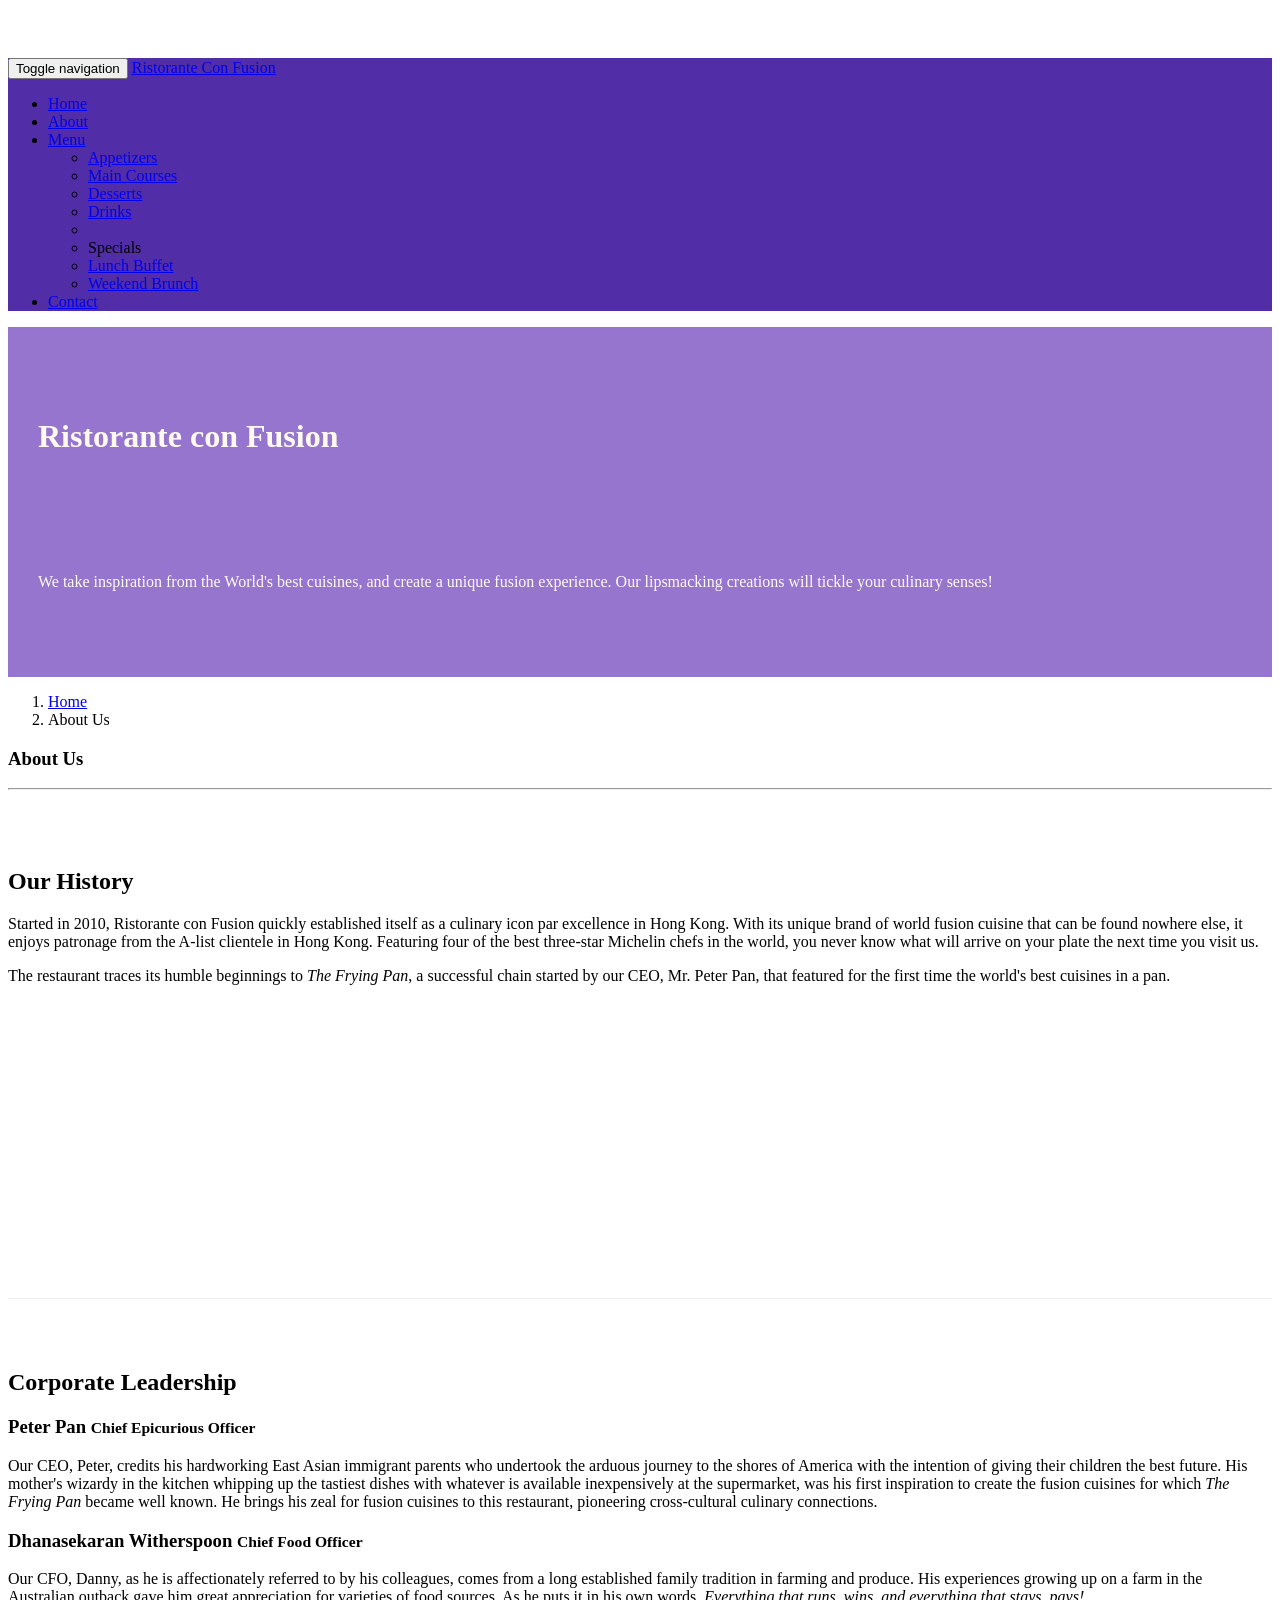
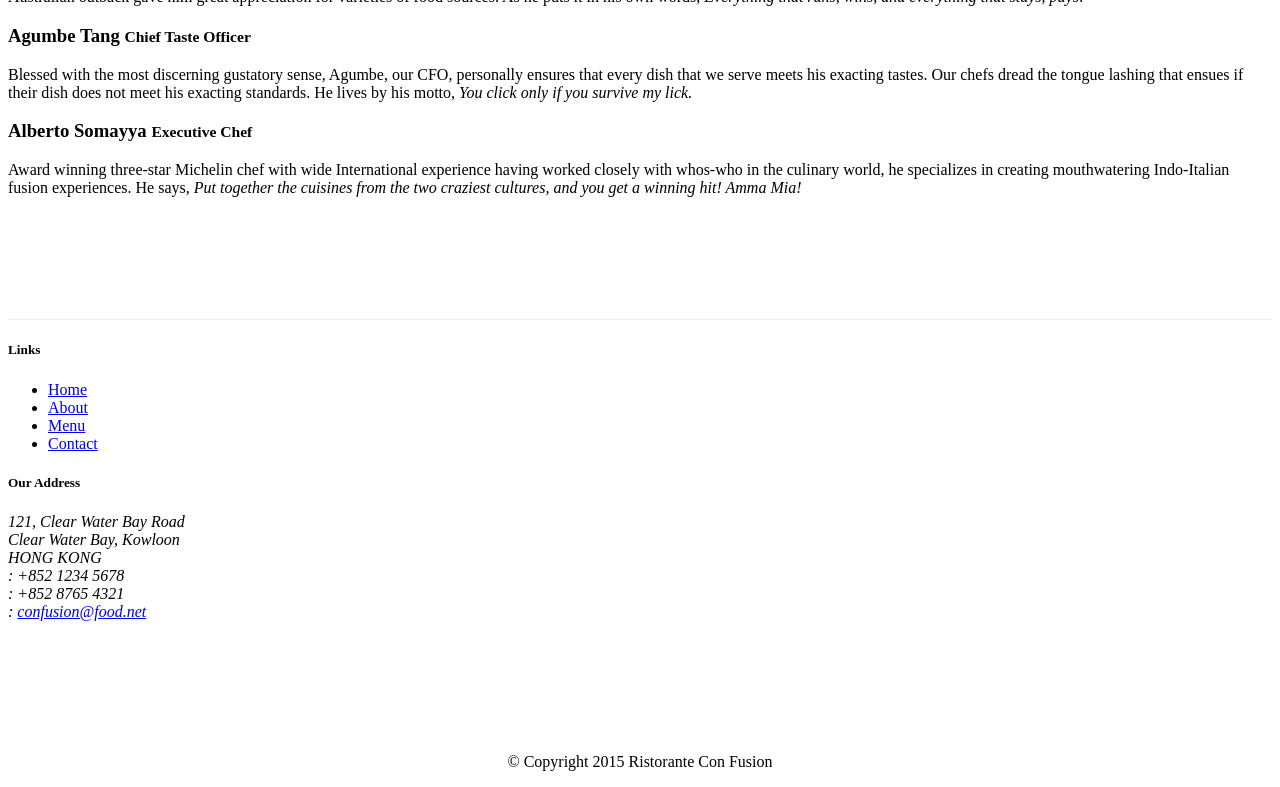
==== aboutus.html @ e083cf08 "Add aboutus.html" ====
<!DOCTYPE html>
<html lang="en">

<head>
    <meta charset="utf-8">
    <meta http-equiv="X-UA-Compatible" content="IE=edge">
    <meta name="viewport" content="width=device-width, initial-scale=1">
    <!-- The above 3 meta tags *must* come first in the head; any other head
         content must come *after* these tags -->
    <title>Ristorante Con Fusion: About Us</title>
    <!-- Bootstrap CSS -->
    <link rel="stylesheet" href="node_modules/bootstrap/dist/css/bootstrap.min.css">
    <link rel="stylesheet" href="node_modules/font-awesome/css/font-awesome.css">
    <link rel="stylesheet" href="css/bootstrap-social.css">
    <link rel="stylesheet" href="css/styles.css">

    <!-- HTML5 shim and Respond.js for IE8 support of HTML5 elements and media queries -->
    <!-- WARNING: Respond.js doesn't work if you view the page via file:// -->
    <!--[if lt IE 9]>
    <script src="https://oss.maxcdn.com/html5shiv/3.7.2/html5shiv.min.js"></script>
    <script src="https://oss.maxcdn.com/respond/1.4.2/respond.min.js"></script>
    <![endif]-->
</head>

<body>
<nav class="navbar navbar-inverse navbar-fixed-top" role="navigation">
    <div class="container">
        <div class="navbar-header">
            <button type="button" class="navbar-toggle collapsed" data-toggle="collapse" data-target="#navbar" aria-expanded="false" aria-controls="navbar">
                <span class="sr-only">Toggle navigation</span>
                <span class="icon-bar"></span>
                <span class="icon-bar"></span>
                <span class="icon-bar"></span>
            </button>
            <a class="navbar-brand" href="index.html">Ristorante Con Fusion</a>
        </div>
        <div id="navbar" class="navbar-collapse collapse">
            <ul class="nav navbar-nav">
                <li><a href="index.html"><span class="glyphicon glyphicon-home"
                                               aria-hidden="true"></span> Home</a></li>
                <li class="active"><a href="#"><span class="glyphicon glyphicon-info-sign"
                                                     aria-hidden="true"></span> About</a></a></li>
                <li class="dropdown">
                    <a href="#" class="dropdown-toggle" data-toggle="dropdown"
                       role="button" aria-haspopup="true" aria-expanded="false">
                        Menu <span class="caret"></span></a>
                    <ul class="dropdown-menu">
                        <li><a href="#">Appetizers</a></li>
                        <li><a href="#">Main Courses</a></li>
                        <li><a href="#">Desserts</a></li>
                        <li><a href="#">Drinks</a></li>
                        <li role="separator" class="divider"></li>
                        <li class="dropdown-header">Specials</li>
                        <li><a href="#">Lunch Buffet</a></li>
                        <li><a href="#">Weekend Brunch</a></li>
                    </ul>
                </li>
                <li><a href="#">Contact</a></li>
            </ul>
        </div>
    </div>
</nav>
<header class="jumbotron">

    <!-- Main component for a primary marketing message or call to action -->

    <div class="container">
        <div class="row row-header">
            <div class="col-xs-12 col-sm-8">
                <h1>Ristorante con Fusion</h1>
                <p style="padding:40px;"></p>
                <p>We take inspiration from the World's best cuisines, and create a unique fusion experience. Our lipsmacking creations will tickle your culinary senses!</p>
            </div>
            <div class="col-xs-12 col-sm-4">
            </div>
        </div>
    </div>
</header>

<div class="container">
    <div class="row">
        <div class="col-xs-12">
            <ol class="breadcrumb">
                <li><a href="index.html">Home</a></li>
                <li>About Us</li>
            </ol>
        </div>
        <div class="col-xs-12">
            <h3>About Us</h3>
            <hr>
        </div>
    </div>

    <div class="row row-content">
        <div class="col-xs-12 col-sm-10">
            <h2>Our History</h2>
            <p>Started in 2010, Ristorante con Fusion quickly established itself as a culinary icon par excellence in Hong Kong. With its unique brand of world fusion cuisine that can be found nowhere else, it enjoys patronage from the A-list clientele in Hong Kong.  Featuring four of the best three-star Michelin chefs in the world, you never know what will arrive on your plate the next time you visit us.</p>
            <p>The restaurant traces its humble beginnings to <em>The Frying Pan</em>, a successful chain started by our CEO, Mr. Peter Pan, that featured for the first time the world's best cuisines in a pan.</p>
        </div>
        <div>
            <p style="padding:20px;"></p>
        </div>
    </div>

    <div class="row row-content">
        <div class="col-xs-12 col-sm-10">
            <h2>Corporate Leadership</h2>
            <h3>Peter Pan <small>Chief Epicurious Officer</small></h3>
            <p>Our CEO, Peter, credits his hardworking East Asian immigrant parents who undertook the arduous journey to the shores of America with the intention of giving their children the best future. His mother's wizardy in the kitchen whipping up the tastiest dishes with whatever is available inexpensively at the supermarket, was his first inspiration to create the fusion cuisines for which <em>The Frying Pan</em> became well known. He brings his zeal for fusion cuisines to this restaurant, pioneering cross-cultural culinary connections.</p>
            <h3>Dhanasekaran Witherspoon <small>Chief Food Officer</small></h3>
            <p>Our CFO, Danny, as he is affectionately referred to by his colleagues, comes from a long established family tradition in farming and produce. His experiences growing up on a farm in the Australian outback gave him great appreciation for varieties of food sources. As he puts it in his own words, <em>Everything that runs, wins, and everything that stays, pays!</em></p>
            <h3>Agumbe Tang <small>Chief Taste Officer</small></h3>
            <p>Blessed with the most discerning gustatory sense, Agumbe, our CFO, personally ensures that every dish that we serve meets his exacting tastes. Our chefs dread the tongue lashing that ensues if their dish does not meet his exacting standards. He lives by his motto, <em>You click only if you survive my lick.</em></p>
            <h3>Alberto Somayya <small>Executive Chef</small></h3>
            <p>Award winning three-star Michelin chef with wide International experience having worked closely with whos-who in the culinary world, he specializes in creating mouthwatering Indo-Italian fusion experiences. He says, <em>Put together the cuisines from the two craziest cultures, and you get a winning hit! Amma Mia!</em></p>
        </div>
        <div>
            <p style="padding:20px;"></p>
        </div>
    </div>

</div>

<footer class="row-footer">
    <div class="container">
        <div class="row">
            <div class="col-xs-5 col-xs-offset-1 col-sm-2 col-sm-offset-1">
                <h5>Links</h5>
                <ul class="list-unstyled">
                    <li><a href="#">Home</a></li>
                    <li><a href="#">About</a></li>
                    <li><a href="#">Menu</a></li>
                    <li><a href="#">Contact</a></li>
                </ul>
            </div>
            <div class="col-xs-6 col-sm-5">
                <h5>Our Address</h5>
                <address>
                    121, Clear Water Bay Road<br>
                    Clear Water Bay, Kowloon<br>
                    HONG KONG<br>
                    <i class="fa fa-phone"></i>: +852 1234 5678<br>
                    <i class="fa fa-fax"></i>: +852 8765 4321<br>
                    <i class="fa fa-envelope"></i>:
                    <a href="mailto:confusion@food.net">confusion@food.net</a>
                </address>
            </div>
            <div class="col-xs-12 col-sm-4">
                <div class="nav navbar-nav" style="padding: 40px 10px;">
                    <a class="btn btn-social-icon btn-google-plus" href="http://google.com/+"><i class="fa fa-google-plus"></i></a>
                    <a class="btn btn-social-icon btn-facebook" href="http://www.facebook.com/profile.php?id="><i class="fa fa-facebook"></i></a>
                    <a class="btn btn-social-icon btn-linkedin" href="http://www.linkedin.com/in/"><i class="fa fa-linkedin"></i></a>
                    <a class="btn btn-social-icon btn-twitter" href="http://twitter.com/"><i class="fa fa-twitter"></i></a>
                    <a class="btn btn-social-icon btn-youtube" href="http://youtube.com/"><i class="fa fa-youtube"></i></a>
                    <a class="btn btn-social-icon" href="mailto:"><i class="fa fa-envelope-o"></i></a>
                </div>
            </div>
            <div class="col-xs-12">
                <p style="padding:10px;"></p>
                <p align=center>© Copyright 2015 Ristorante Con Fusion</p>
            </div>
        </div>
    </div>
</footer>
<!-- jQuery (necessary for Bootstrap's JavaScript plugins) -->
<script src="https://ajax.googleapis.com/ajax/libs/jquery/1.11.3/jquery.min.js"></script>
<!-- Include all compiled plugins (below), or include individual files as needed -->
<script src="js/bootstrap.min.js"></script>
</body>

</html>
---- css/styles.css ----
.row-header {
    margin: 0px auto;
    padding: 0px auto;
}

.row-content {
    margin: 0px auto;
    padding: 50px 0px 50px 0px;
    border-bottom: 1px ridge;
    min-height: 400px;
}

.footer {
    background-color: #D1C4E9;
    margin: 0px auto;
    padding: 20px 0px 20px 0px;
}

.jumbotron {
    padding: 70px 30px 70px 30px;
    margin: 0px auto;
    background-color: #9575CD;
    color: floralwhite;
}

.address {
    font-size: 80%;
    margin: 0px;
    color: #0f0f0f;
}

body {
    padding: 50px 0px 0px 0px;
    z-index: 0;
}

.navbar-inverse {
    background-color: #512DA8;
}
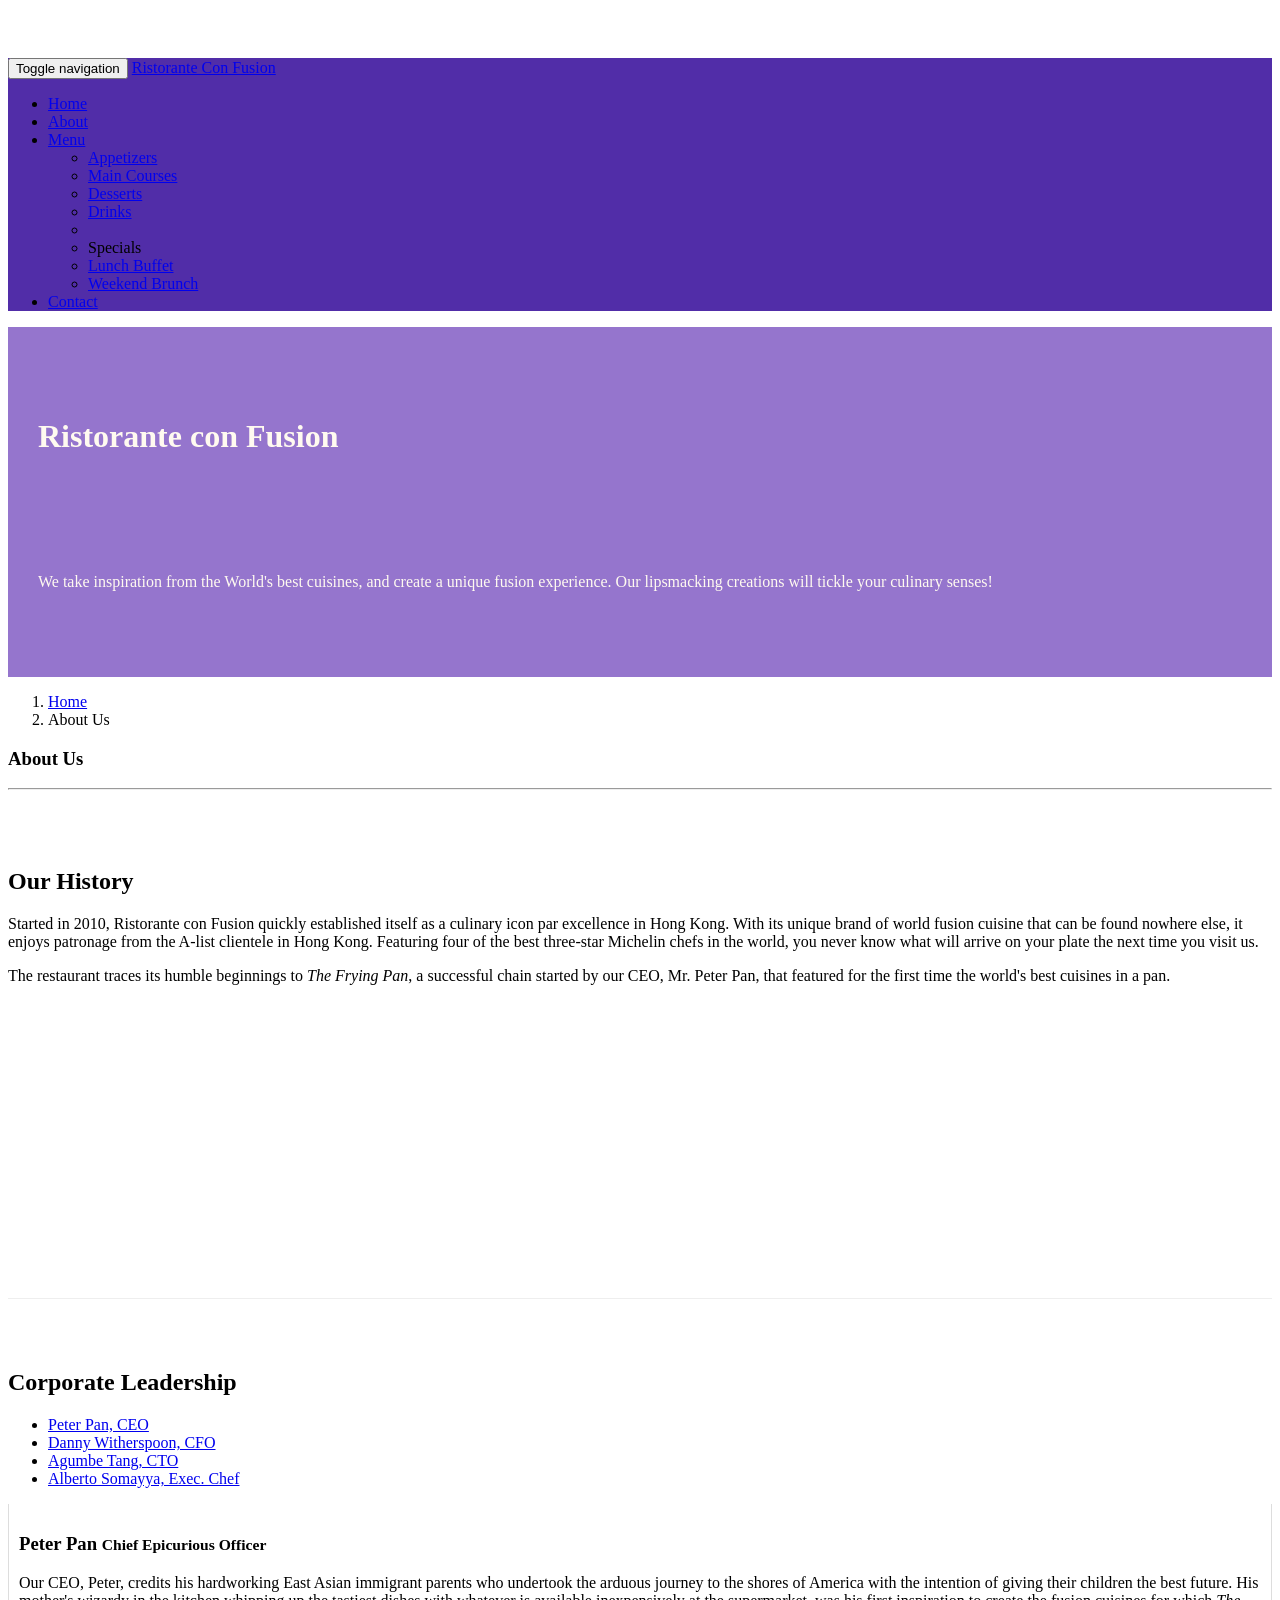
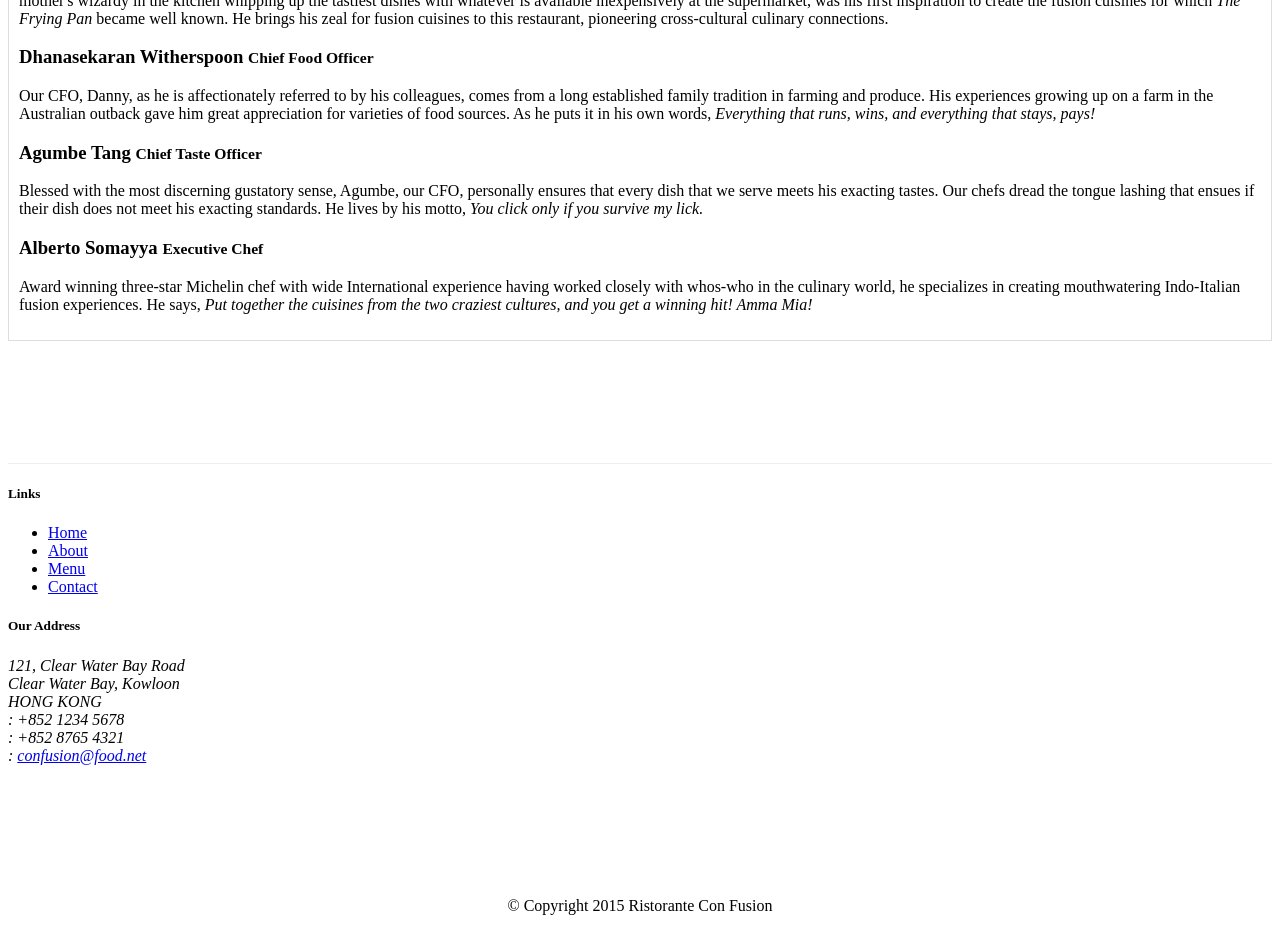
==== commit 12a67e94: "Tabbed Navigation" ====
--- a/aboutus.html
+++ b/aboutus.html
@@ -105,14 +105,41 @@
     <div class="row row-content">
         <div class="col-xs-12 col-sm-10">
             <h2>Corporate Leadership</h2>
-            <h3>Peter Pan <small>Chief Epicurious Officer</small></h3>
-            <p>Our CEO, Peter, credits his hardworking East Asian immigrant parents who undertook the arduous journey to the shores of America with the intention of giving their children the best future. His mother's wizardy in the kitchen whipping up the tastiest dishes with whatever is available inexpensively at the supermarket, was his first inspiration to create the fusion cuisines for which <em>The Frying Pan</em> became well known. He brings his zeal for fusion cuisines to this restaurant, pioneering cross-cultural culinary connections.</p>
-            <h3>Dhanasekaran Witherspoon <small>Chief Food Officer</small></h3>
-            <p>Our CFO, Danny, as he is affectionately referred to by his colleagues, comes from a long established family tradition in farming and produce. His experiences growing up on a farm in the Australian outback gave him great appreciation for varieties of food sources. As he puts it in his own words, <em>Everything that runs, wins, and everything that stays, pays!</em></p>
-            <h3>Agumbe Tang <small>Chief Taste Officer</small></h3>
-            <p>Blessed with the most discerning gustatory sense, Agumbe, our CFO, personally ensures that every dish that we serve meets his exacting tastes. Our chefs dread the tongue lashing that ensues if their dish does not meet his exacting standards. He lives by his motto, <em>You click only if you survive my lick.</em></p>
-            <h3>Alberto Somayya <small>Executive Chef</small></h3>
-            <p>Award winning three-star Michelin chef with wide International experience having worked closely with whos-who in the culinary world, he specializes in creating mouthwatering Indo-Italian fusion experiences. He says, <em>Put together the cuisines from the two craziest cultures, and you get a winning hit! Amma Mia!</em></p>
+            <ul class="nav nav-tabs">
+                <li class="nav-item">
+                    <a class="nav-link active" href="#peter" role="tab" data-toggle="tab">Peter Pan, CEO</a>
+                </li>
+                <li class="nav-item">
+                    <a class="nav-link" href="#danny" role="tab" data-toggle="tab">Danny Witherspoon, CFO</a>
+                </li>
+                <li class="nav-item">
+                    <a class="nav-link" href="#agumbe" role="tab" data-toggle="tab">Agumbe Tang, CTO</a>
+                </li>
+                <li class="nav-item">
+                   <a class="nav-link" href="#alberto" role="tab" data-toggle="tab">Alberto Somayya, Exec. Chef</a>
+                </li>
+            </ul>
+
+            <div class="tab-content">
+                <div role="tabpanel" class="tab-pane fade show active" id="peter">
+                    <h3>Peter Pan <small>Chief Epicurious Officer</small></h3>
+                    <p>Our CEO, Peter, credits his hardworking East Asian immigrant parents who undertook the arduous journey to the shores of America with the intention of giving their children the best future. His mother's wizardy in the kitchen whipping up the tastiest dishes with whatever is available inexpensively at the supermarket, was his first inspiration to create the fusion cuisines for which <em>The Frying Pan</em> became well known. He brings his zeal for fusion cuisines to this restaurant, pioneering cross-cultural culinary connections.</p>
+                </div>
+                <div role="tabpanel" class="tab-pane fade " id="danny">
+                    <h3>Dhanasekaran Witherspoon <small>Chief Food Officer</small></h3>
+                    <p>Our CFO, Danny, as he is affectionately referred to by his colleagues, comes from a long established family tradition in farming and produce. His experiences growing up on a farm in the Australian outback gave him great appreciation for varieties of food sources. As he puts it in his own words, <em>Everything that runs, wins, and everything that stays, pays!</em></p>
+                </div>
+
+                <div role="tabpanel" class="tab-pane fade " id="agumbe">
+                    <h3>Agumbe Tang <small>Chief Taste Officer</small></h3>
+                    <p>Blessed with the most discerning gustatory sense, Agumbe, our CFO, personally ensures that every dish that we serve meets his exacting tastes. Our chefs dread the tongue lashing that ensues if their dish does not meet his exacting standards. He lives by his motto, <em>You click only if you survive my lick.</em></p>
+                </div>
+
+                <div role="tabpanel" class="tab-pane fade " id="alberto">
+                    <h3>Alberto Somayya <small>Executive Chef</small></h3>
+                    <p>Award winning three-star Michelin chef with wide International experience having worked closely with whos-who in the culinary world, he specializes in creating mouthwatering Indo-Italian fusion experiences. He says, <em>Put together the cuisines from the two craziest cultures, and you get a winning hit! Amma Mia!</em></p>
+                </div>
+            </div>
         </div>
         <div>
             <p style="padding:20px;"></p>
@@ -162,10 +189,10 @@
         </div>
     </div>
 </footer>
-<!-- jQuery (necessary for Bootstrap's JavaScript plugins) -->
-<script src="https://ajax.googleapis.com/ajax/libs/jquery/1.11.3/jquery.min.js"></script>
-<!-- Include all compiled plugins (below), or include individual files as needed -->
-<script src="js/bootstrap.min.js"></script>
+<!-- jQuery first, then Tether, then Bootstrap JS. -->
+<script src="node_modules/jquery/dist/jquery.min.js"></script>
+<script src="node_modules/tether/dist/js/tether.min.js"></script>
+<script src="node_modules/bootstrap/dist/js/bootstrap.min.js"></script>
 </body>
 
 </html>
--- a/css/styles.css
+++ b/css/styles.css
@@ -37,3 +37,10 @@
 .navbar-inverse {
     background-color: #512DA8;
 }
+
+.tab-content {
+    border-left: 1px solid #ddd;
+    border-right: 1px solid #ddd;
+    border-bottom: 1px solid #ddd;
+    padding: 10px;
+}
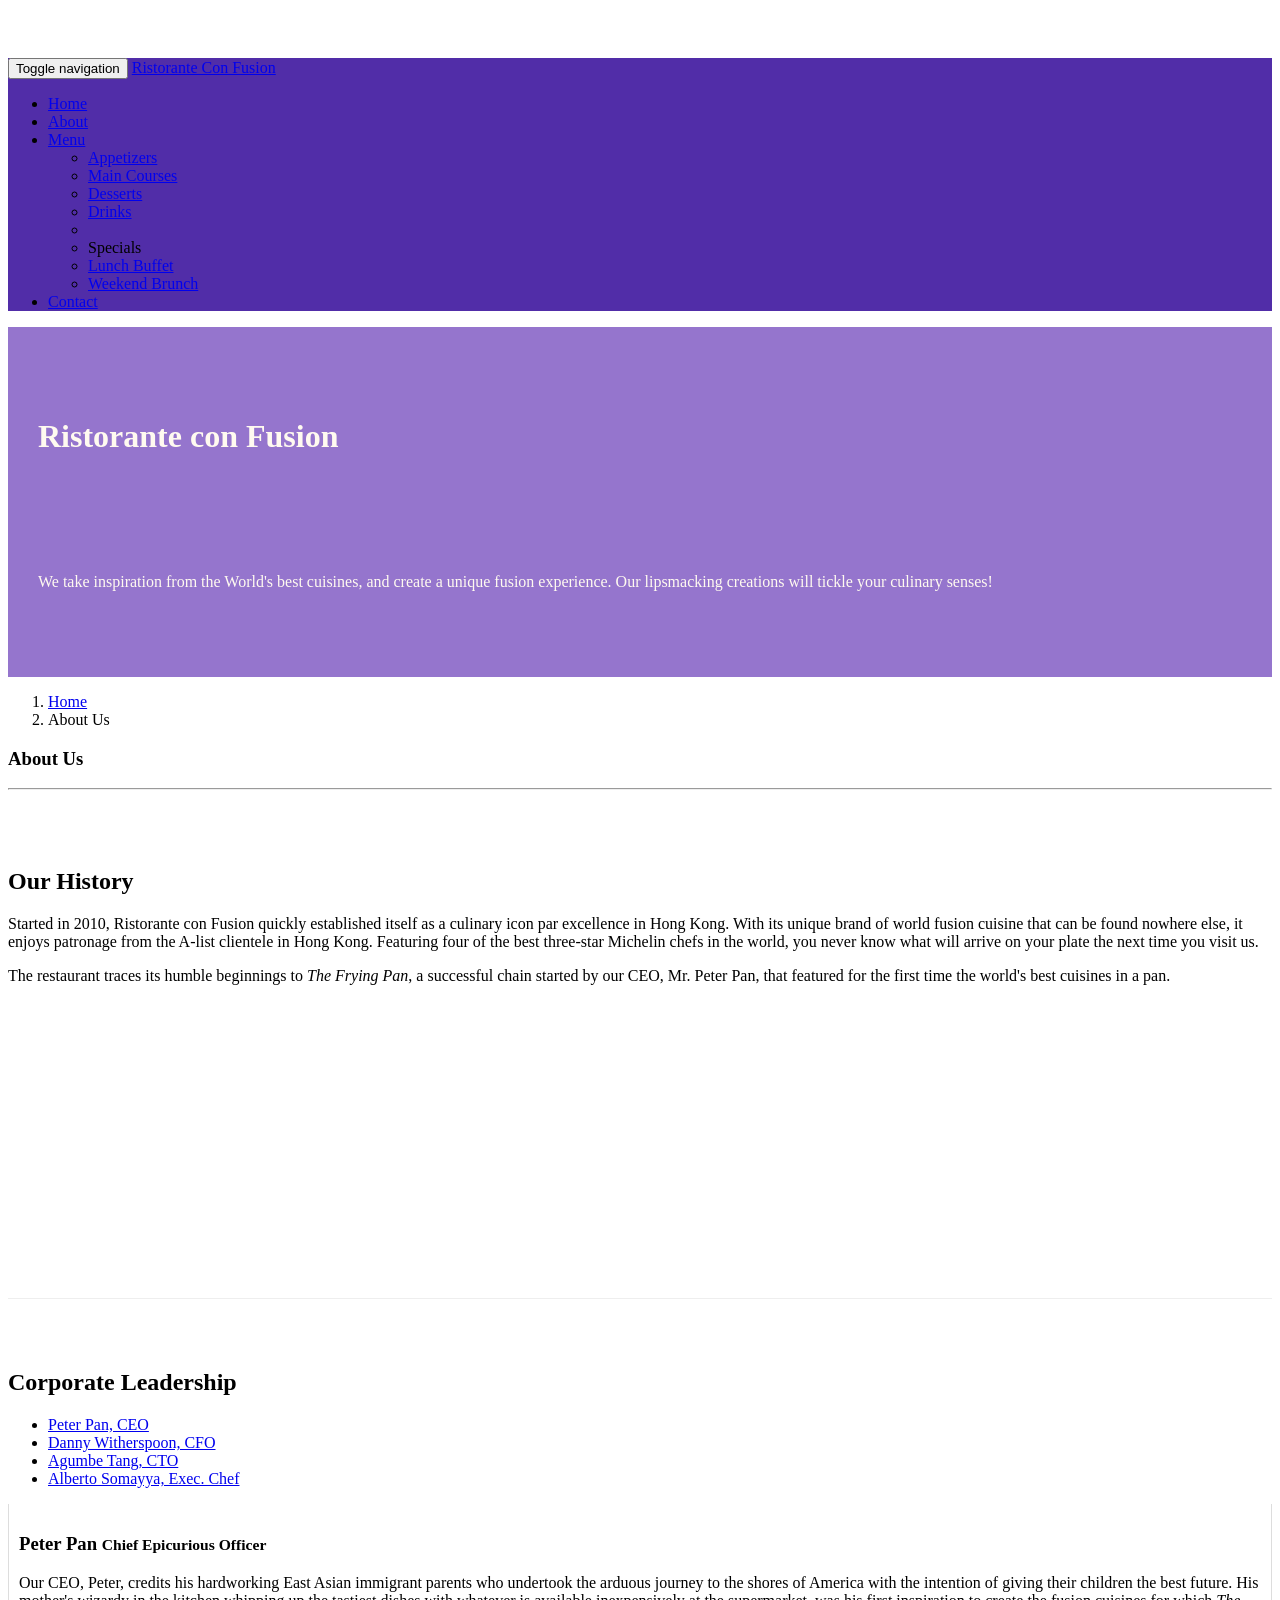
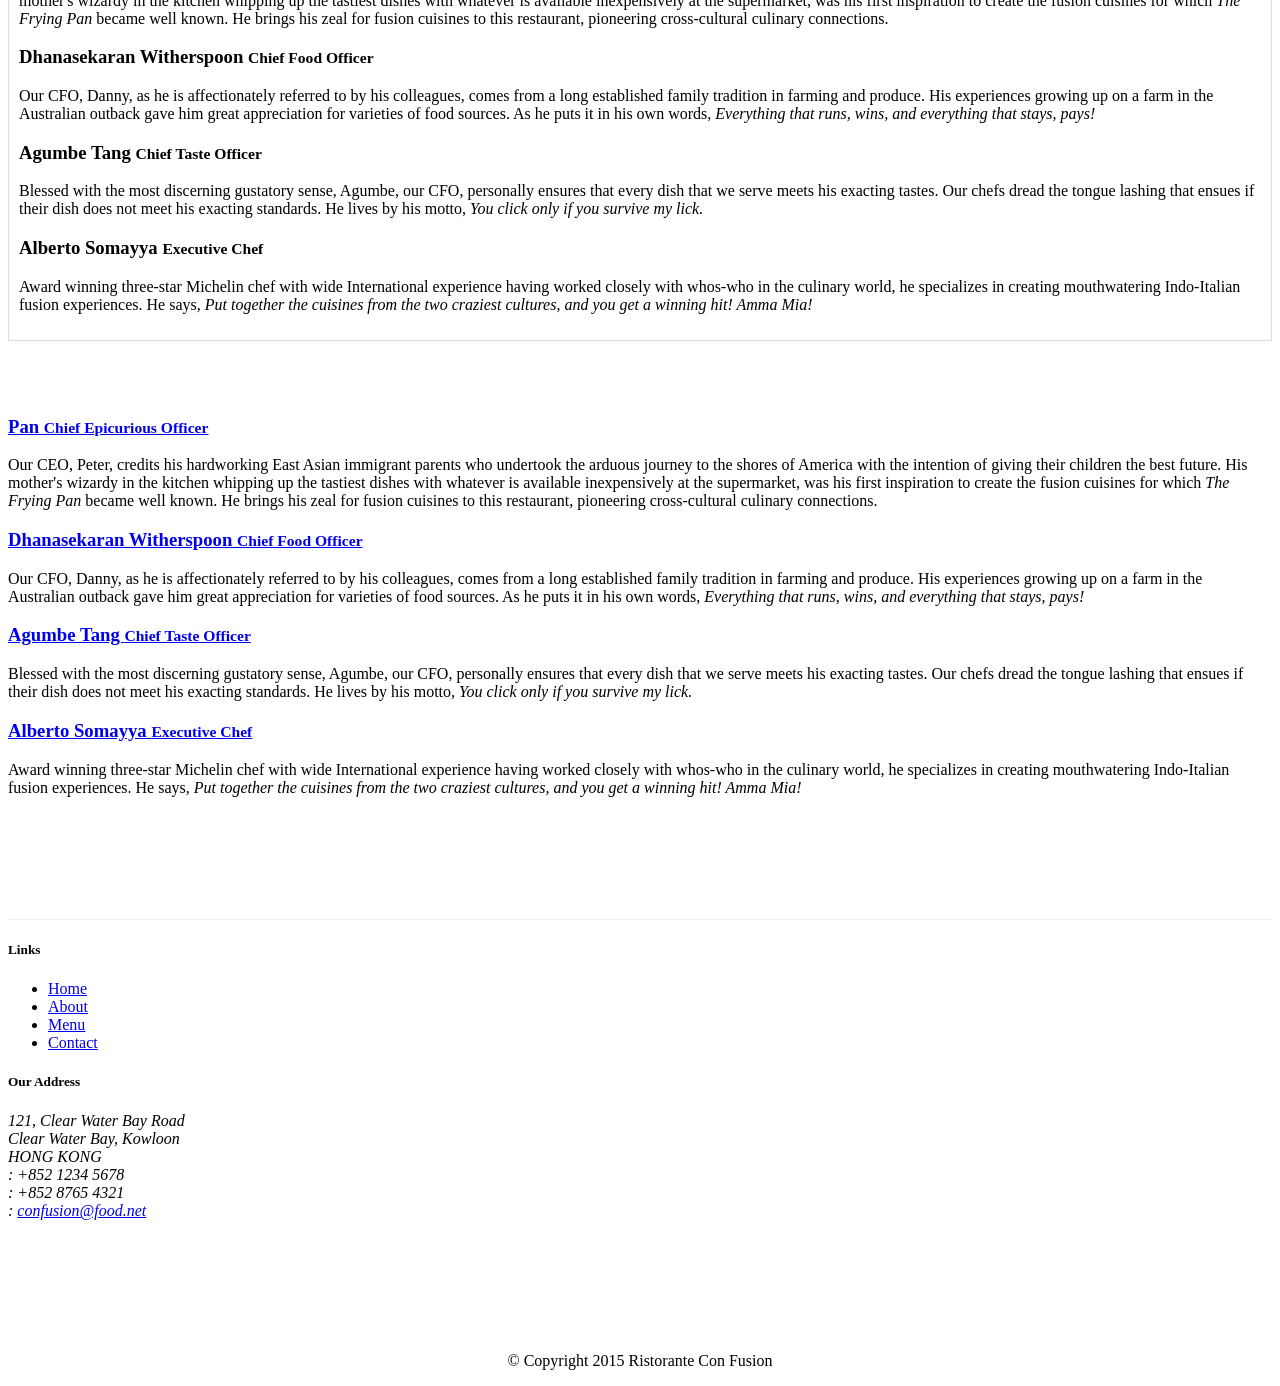
==== commit 26957f94: "WIP: accordion" ====
--- a/aboutus.html
+++ b/aboutus.html
@@ -140,6 +140,73 @@
                     <p>Award winning three-star Michelin chef with wide International experience having worked closely with whos-who in the culinary world, he specializes in creating mouthwatering Indo-Italian fusion experiences. He says, <em>Put together the cuisines from the two craziest cultures, and you get a winning hit! Amma Mia!</em></p>
                 </div>
             </div>
+
+            <div>
+                <p style="padding:20px;"></p>
+            </div>
+
+            <div id="accordion" role="tablist">
+                <div class="card">
+                    <div class="card-header" role="tab" id="peterhead">
+                        <h3 class="mb-0">
+                            <a data-toggle="collapse" data-parent="#accordion"
+                               href="#peter">
+                                Pan <small>Chief Epicurious Officer</small>
+                            </a>
+                        </h3>
+                    </div>
+                    <div role="tabpanel" class="collapse show" id="peter">
+                        <div class="card-block">
+                            <p class="hidden-xs-down">Our CEO, Peter, credits his hardworking East Asian immigrant parents who undertook the arduous journey to the shores of America with the intention of giving their children the best future. His mother's wizardy in the kitchen whipping up the tastiest dishes with whatever is available inexpensively at the supermarket, was his first inspiration to create the fusion cuisines for which <em>The Frying Pan</em> became well known. He brings his zeal for fusion cuisines to this restaurant, pioneering cross-cultural culinary connections.</p>
+                        </div>
+                    </div>
+                </div>
+                <div class="card">
+                    <div class="card-header" role="tab" id="dannyhead">
+                        <h3 class="mb-0">
+                            <a data-toggle="collapse" data-parent="#accordion"
+                               href="#danny">
+                                Dhanasekaran Witherspoon <small>Chief Food Officer</small>
+                            </a>
+                        </h3>
+                    </div>
+                    <div role="tabpanel" class="collapse show" id="danny">
+                        <div class="card-block">
+                            <p class="hidden-xs-down">Our CFO, Danny, as he is affectionately referred to by his colleagues, comes from a long established family tradition in farming and produce. His experiences growing up on a farm in the Australian outback gave him great appreciation for varieties of food sources. As he puts it in his own words, <em>Everything that runs, wins, and everything that stays, pays!</em></p>
+                        </div>
+                    </div>
+                </div>
+                <div class="card">
+                    <div class="card-header" role="tab" id="agumbehead">
+                        <h3 class="mb-0">
+                            <a data-toggle="collapse" data-parent="#accordion"
+                               href="#agumbe">
+                               Agumbe Tang <small>Chief Taste Officer</small>
+                            </a>
+                        </h3>
+                    </div>
+                    <div role="tabpanel" class="collapse show" id="agumbe">
+                        <div class="card-block">
+                            <p class="hidden-xs-down">Blessed with the most discerning gustatory sense, Agumbe, our CFO, personally ensures that every dish that we serve meets his exacting tastes. Our chefs dread the tongue lashing that ensues if their dish does not meet his exacting standards. He lives by his motto, <em>You click only if you survive my lick.</em></p>
+                        </div>
+                    </div>
+                </div>
+                <div class="card">
+                    <div class="card-header" role="tab" id="albertohead">
+                        <h3 class="mb-0">
+                            <a data-toggle="collapse" data-parent="#accordion"
+                               href="#alberto">
+                                Alberto Somayya <small>Executive Chef</small>
+                            </a>
+                        </h3>
+                    </div>
+                    <div role="tabpanel" class="collapse show" id="alberto">
+                        <div class="card-block">
+                            <p class="hidden-xs-down">Award winning three-star Michelin chef with wide International experience having worked closely with whos-who in the culinary world, he specializes in creating mouthwatering Indo-Italian fusion experiences. He says, <em>Put together the cuisines from the two craziest cultures, and you get a winning hit! Amma Mia!</em></p>
+                        </div>
+                    </div>
+                </div>
+            </div>
         </div>
         <div>
             <p style="padding:20px;"></p>
